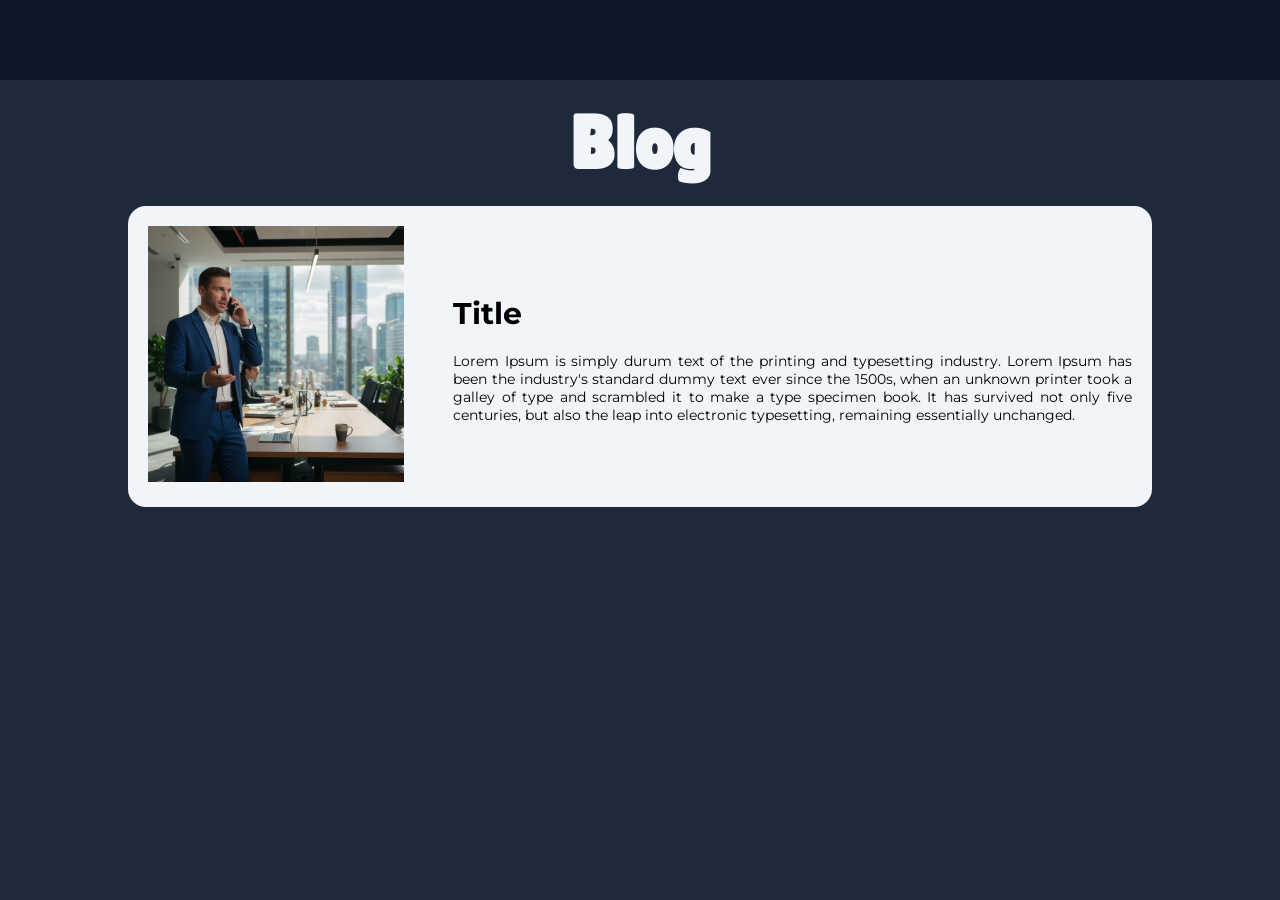
==== html/blog.html @ 973a3739 "Blog: Estetica (no funcional)" ====
<!DOCTYPE html>
<html lang="ca">
    <head>
	    <meta charset="UTF-8">
	    <meta name="viewport" content="width=device-width, initial-scale=1">
	    <meta name="description" content="Pàgina web oficial de la Paujam 25-26.">
	    <meta name="keywords" content="Web Oficial, PauJam, Blog, Jocs, Noticies">
	    <meta name="author" content="">

        <link rel="stylesheet" href="../css/styles.css">
	    <link rel="apple-touch-icon" href="">
	    <link rel="icon" href="" type="">

	    <title>PauJam</title>
    </head>
    <body>
        <header>
            <nav>
	        </nav>
        </header>
	    
        <h1 class="text-align-center">Blog</h1>

        <div class="flex flex-direction-column gap-30px">
            <div class="flex margin-left-10pc margin-right-10pc gap-5pc align-items-center bg-color-platinum border-radius padding-20px">
                <div><img class="blog-image-size" src="../images/Contacte.webp" alt=""></div>
                <div>
                    <h2 class="text-black font-montserrat">Title</h2>
                    <p class="text-align-justify blog-text-size text-black">Lorem Ipsum is simply durum text of the printing and typesetting industry. Lorem Ipsum has been the industry's standard dummy text ever since the 1500s, when an unknown printer took a galley of type and scrambled it to make a type specimen book. It has survived not only five centuries, but also the leap into electronic typesetting, remaining essentially unchanged.</p>
                </div>
            </div>
        </div>

        <footer>
        </footer>
	
        <script type="module" src=""></script>
    </body>
</html>
---- css/styles.css ----
@import url('https://fonts.googleapis.com/css2?family=Lilita+One&display=swap');
@import url('https://fonts.googleapis.com/css2?family=Montserrat:ital,wght@0,100..900;1,100..900&display=swap');

:root{
    --color-prussian-blue: #0F172A;
    --color-deep-space-blue: #1E293B;
    --color-platinum: #F1F5F9;
    --color-cool-steel: #94A3B8;
    --color-blue-violet: #7C3AED;
    --color-sky-aqua: #22D3EE;
    --color-amber-gold: #FBBF24;
    --color-charcoal-blue: #334155;
}

.font-lilita{
    font-family: Lilita One;
}

.font-montserrat{
    font-family: Montserrat;
}

body{
    margin: 0;
    font-family: Montserrat;
    font-size: 20px;
    color: var(--color-platinum);
    background-color: var(--color-deep-space-blue);
}

h1{
    font-family: Lilita One;
    font-size: 75px;
    margin-left: 0px;
    margin-right: 0px;
    margin-top: 20px;
    margin-bottom: 20px;
    color: var(--color-platinum);
}

h2{
    font-family: Lilita One;
    font-size: 30px;
    margin: 20px;
    margin-left: 0px;
    margin-right: 0px;
    color: var(--color-platinum);
}

h3{
    font-family: Montserrat;
    font-weight: bold;
    font-size: 40px;
    margin-top: 20px;
    margin-left: 0px;
    margin-right: 0px;
    margin-bottom: 10px;
    color: var(--color-amber-gold);
}

h4{
    font-family: Montserrat;
    font-weight: 500;
    font-size: 30px;
    margin-top: 10px;
    margin-bottom: 20px;
    color: var(--color-cool-steel);
}

hr{
    height: 5px;
    background-color: var(--color-cool-steel);
}

a{
    color: var(--color-blue-violet);
    text-decoration: none;
}


/* Navigation bar */
nav{
    background-color: var(--color-prussian-blue);
    height: 80px;
    align-content: center;
}

.responsive-image{
    max-width: 100%;
    height: auto;
}

.menu{
    margin: 0px;
    display: flex;
    align-items: center;
    padding: 0px;
    justify-content: space-around;
    
}

li{
    cursor: pointer;
}

.clear-list{
    list-style-type: none;
}

.center-flex-items{
    display: flex;
    align-items: center;
}


/* Image border */
.border-radius{
    border-radius: 18px;
}


/* Margins and Paddings */
.margin-left-10pc{
    margin-left: 10%;
}
.margin-right-10pc{
    margin-right: 10%;
}
.padding-20px{
    padding: 20px;
}

/* Gap */
.gap-5pc{
    gap: 5%;
}
.gap-30px{
    gap: 30px;
}


/* Flexbox */
.flex{
    display: flex;
}
.align-items-center{
    align-items: center;
}
.flex-direction-column{
    flex-direction: column;
}


/* Grid */


/* Text */
.text-align-center{
    text-align: center;
}

.text-align-justify{
    text-align: justify;
}

/* Blog.html */
.blog-image-size{
    width: 256px;
    height: 256px;
    object-fit: cover;
}
.blog-text-size{
    font-size: 14px;
}

/* Color */
.bg-color-platinum{
    background-color: var(--color-platinum);
}
.text-black{
    color: black;
}
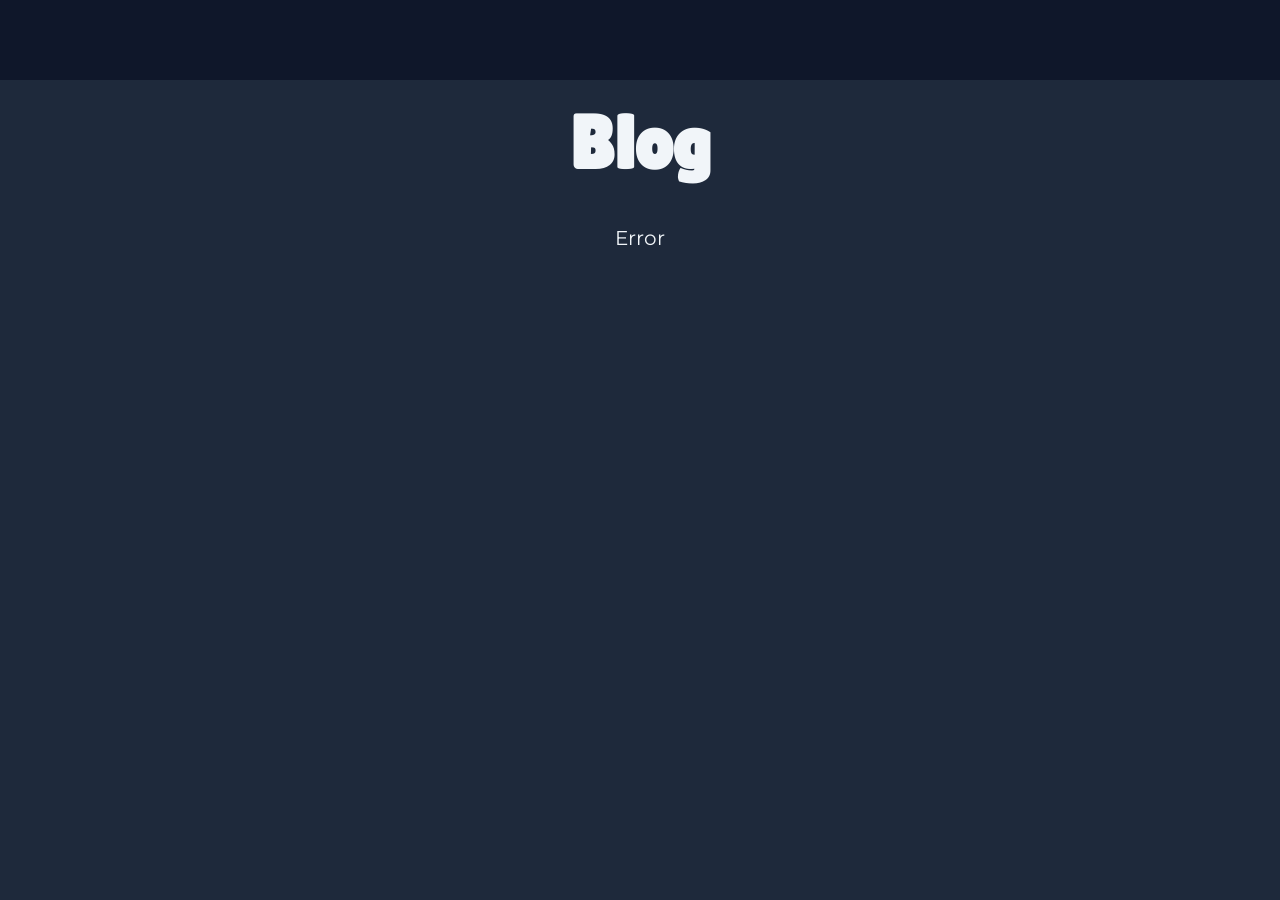
==== commit 9e7fabae: "Blog: Consultar Api (no acabat)" ====
--- a/html/blog.html
+++ b/html/blog.html
@@ -21,19 +21,14 @@
 	    
         <h1 class="text-align-center">Blog</h1>
 
-        <div class="flex flex-direction-column gap-30px">
-            <div class="flex margin-left-10pc margin-right-10pc gap-5pc align-items-center bg-color-platinum border-radius padding-20px">
-                <div><img class="blog-image-size" src="../images/Contacte.webp" alt=""></div>
-                <div>
-                    <h2 class="text-black font-montserrat">Title</h2>
-                    <p class="text-align-justify blog-text-size text-black">Lorem Ipsum is simply durum text of the printing and typesetting industry. Lorem Ipsum has been the industry's standard dummy text ever since the 1500s, when an unknown printer took a galley of type and scrambled it to make a type specimen book. It has survived not only five centuries, but also the leap into electronic typesetting, remaining essentially unchanged.</p>
-                </div>
-            </div>
+        <div class="flex flex-direction-column gap-30px align-items-center" id="divPosts">
+            <p id="loading" class="hide">Carregant...</p>
+            <p id="error" class="hide">Error</p>
         </div>
 
         <footer>
         </footer>
 	
-        <script type="module" src=""></script>
+        <script src="../js/blog/blog.js"></script>
     </body>
 </html>
--- a/css/styles.css
+++ b/css/styles.css
@@ -69,12 +69,24 @@
 
 hr{
     height: 5px;
-    background-color: var(--color-cool-steel);
+    background-color: var(--color-charcoal-blue);
+    border: none;
+    margin-top: 40px;
+    margin-bottom: 40px;
 }
 
 a{
     color: var(--color-blue-violet);
     text-decoration: none;
+}
+
+img{
+    user-select: none;
+    -webkit-user-select: none;
+    -moz-user-select: none;
+    -ms-user-select: none;
+
+    -webkit-user-drag: none;
 }
 
 
@@ -113,22 +125,58 @@
 }
 
 
-/* Image border */
+/* Border */
 .border-radius{
     border-radius: 18px;
 }
 
+/* Image */
+
+
+/* Display */
+.hide{
+    display: none;
+}
+
 
 /* Margins and Paddings */
+.margin-top-0px{
+    margin-top: 0px;
+}
 .margin-left-10pc{
     margin-left: 10%;
 }
 .margin-right-10pc{
     margin-right: 10%;
 }
+.margin-left-20pc{
+    margin-left: 20%;
+}
+.margin-right-20pc{
+    margin-right: 20%;
+}
+.margin-top-10px{
+    margin-top: 10px;
+}
+.margin-bottom-10px{
+    margin-bottom: 10px;
+}
+.margin-top-30px{
+    margin-top: 30px;
+}
 .padding-20px{
     padding: 20px;
 }
+.padding-left-20px{
+    padding-left: 20px;
+}
+.padding-right-20px{
+    padding-right: 20px;
+}
+.padding-left-10px{
+    padding-left: 10px;
+}
+
 
 /* Gap */
 .gap-5pc{
@@ -137,7 +185,17 @@
 .gap-30px{
     gap: 30px;
 }
-
+.gap-10px{
+    gap: 10px;
+}
+.gap-20px{
+    gap: 20px;
+}
+
+/* Width and Height */
+.width-100pc{
+    width: 100%;
+}
 
 /* Flexbox */
 .flex{
@@ -149,19 +207,35 @@
 .flex-direction-column{
     flex-direction: column;
 }
+.justify-content-center{
+    justify-content: center;
+}
+.align-items-flex-end{
+    align-items: flex-end;
+}
+.justify-content-space-between{
+    justify-content: space-between;
+}
 
 
 /* Grid */
 
 
 /* Text */
+.enfasis-texto{
+    color: var(--color-sky-aqua);
+    font-weight: bold;
+}
 .text-align-center{
     text-align: center;
 }
-
 .text-align-justify{
     text-align: justify;
 }
+.font-size-60px{
+    font-size: 60px;
+}
+
 
 /* Blog.html */
 .blog-image-size{
@@ -173,10 +247,69 @@
     font-size: 14px;
 }
 
+/* Classificacio.html */
+.podios{
+    width: 100%;
+}
+.contenedor-podios{
+    width: 25%;
+}
+.podio1{
+    height: 400px;
+}
+.podio2{
+    height: 300px;
+}
+.podio3{
+    height: 200px;
+}
+.clean-dropdown{
+    appearance: none;
+    -webkit-appearance: none;
+    -moz-appearance: none;
+    background: transparent;
+    border: none;
+    cursor: pointer;
+    outline: none;
+    font-family: Montserrat;
+    font-size: 20px;
+    color: var(--color-platinum);
+    margin-top: 20px;
+    margin-bottom: 20px;
+}
+.clean-dropdown option{
+    background-color: var(--color-prussian-blue);
+    font-size: 15px;
+}
+.podio-number{
+    color: black;
+    font-size: 40px;
+    font-weight: bolder;
+    margin-top: 20px;
+}
+.name-points{
+    font-size: 25px;
+    font-weight: 500;
+    margin-top: 10px;
+    margin-bottom: 10px;
+}
+
 /* Color */
 .bg-color-platinum{
     background-color: var(--color-platinum);
 }
 .text-black{
     color: black;
+}
+.bg-color-charcoal-blue{
+    background-color: var(--color-charcoal-blue);
+}
+.bg-color-deep-space-blue{
+    background-color: var(--color-deep-space-blue);
+}
+.bg-color-blue-violet{
+    background-color: var(--color-blue-violet);
+}
+.bg-color-amber-gold{
+    background-color: var(--color-amber-gold);
 }
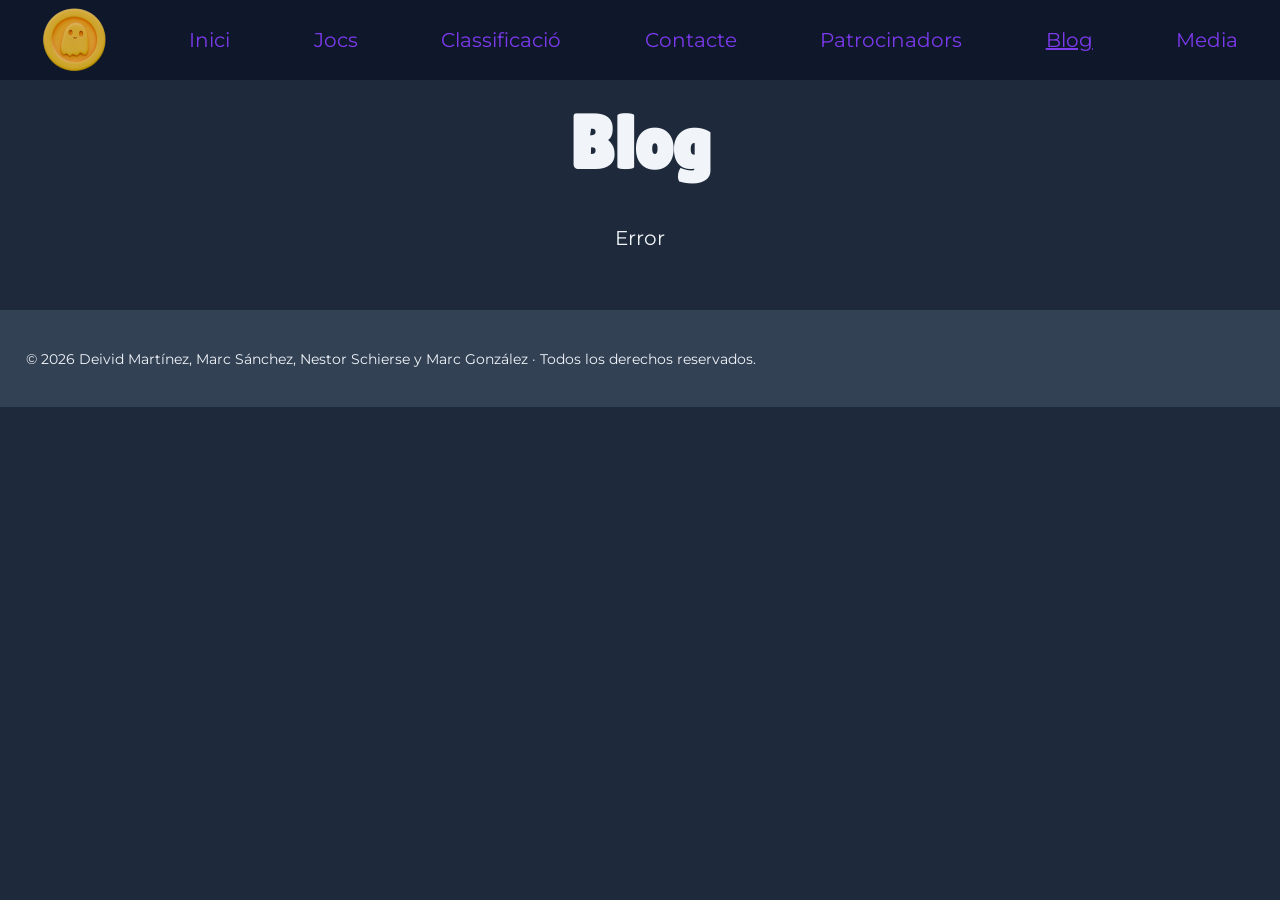
==== commit aa209757: "Blog: Aplicar nav i footer" ====
--- a/html/blog.html
+++ b/html/blog.html
@@ -8,18 +8,44 @@
 	    <meta name="author" content="">
 
         <link rel="stylesheet" href="../css/styles.css">
+        <link rel="stylesheet" href="../css/blogMQ.css">
 	    <link rel="apple-touch-icon" href="">
 	    <link rel="icon" href="" type="">
 
 	    <title>PauJam</title>
     </head>
     <body>
-        <header>
-            <nav>
+        <header id="header">
+            <nav id="navMenu">
+                <ul id="MQMenu" class="menu clear-list">
+                    <div id="containerTopMenu" class="center-flex-items responsive-image">
+                        <img src="../images/logo.webp" alt="Logo">
+                        <img id="MQ2MenuButton" class="hide" src="../images/menu.webp" alt="Dropdown button">
+                    </div>
+                    <li class="MQ-nav-item"><a href="../index.html">Inici</a></li>
+                    <li class="MQ-nav-item"><a href="jocs.html">Jocs</a></li>
+                    <li class="MQ-nav-item"><a href="classificacio.html">Classificació</a></li>
+                    <li class="MQ-nav-item"><a href="contacte.html">Contacte</a></li>
+                    <li class="MQ-nav-item"><a href="patrocinadors.html">Patrocinadors</a></li>
+                    <li class="MQ-nav-item"><a href="blog.html" class="under-line">Blog</a></li>
+                    <li class="MQ-nav-item"><a href="media.html">Media</a></li>
+                    <li id="MQMenuButton" class="hide"><img src="../images/menu.webp" alt="Dropdown button"></li>
+                </ul>
 	        </nav>
         </header>
+
+        <div id="popup" class="popup hide">
+            <div class="flex flex-direction-column popup-content bg-color-deep-space-blue align-items-center">
+                <div class="flex width-100pc justify-content-flex-end"><button id="closePopup" class="close-popup">&times;</button></div>
+                <h2 id="popupTitle" class="font-size-60px padding-left-15pc padding-right-15pc text-align-center">Títol</h2>
+                <!-- <div class="flex justify-content-center padding-left-15pc padding-right-15pc"><img id="popupImage" class="popup-image-size" src="../images/Contacte.webp" alt="Imatge d'un post"></div> -->
+                <p id="popupDescription" class="line-height-2 text-platinum padding-left-15pc padding-right-15pc text-align-justify">Descripció detallada</p>
+            </div>
+        </div>
 	    
-        <h1 class="text-align-center">Blog</h1>
+        <h1 id="titlePage" class="text-align-center">Blog</h1>
+
+        
 
         <div class="flex flex-direction-column gap-30px align-items-center" id="divPosts">
             <p id="loading" class="hide">Carregant...</p>
@@ -27,8 +53,12 @@
         </div>
 
         <footer>
+            <section class="bg-color-charcoal-blue padding-2pc margin-top-40px">
+                <p class="font-size-14px">© 2026 Deivid Martínez, Marc Sánchez, Nestor Schierse y Marc González · Todos los derechos reservados.</p>
+            </section>
         </footer>
 	
         <script src="../js/blog/blog.js"></script>
+        <script src="../js/menu.js"></script>
     </body>
 </html>
--- a/css/styles.css
+++ b/css/styles.css
@@ -71,8 +71,8 @@
     height: 5px;
     background-color: var(--color-charcoal-blue);
     border: none;
-    margin-top: 40px;
-    margin-bottom: 40px;
+    margin-top: 0px;
+    margin-bottom: 0px;
 }
 
 a{
@@ -90,18 +90,38 @@
 }
 
 
-/* Navigation bar */
+/* Navigation bar and MediaQueries */
 nav{
     background-color: var(--color-prussian-blue);
     height: 80px;
     align-content: center;
 }
-
+header{
+    position: -webkit-sticky;
+    position: sticky;
+    top: 0;
+    z-index: 1000;
+}
+@media(max-width: 900px){
+    .MQ-nav-item{
+        display: none;
+    }
+    #MQMenuButton{
+        display: block;
+    }
+    #MQMenu{
+        justify-content: space-between;
+        padding-left: 20px;
+        padding-right: 20px;
+    }
+}
+.position-fixed{
+    position: fixed;
+}
 .responsive-image{
     max-width: 100%;
     height: auto;
 }
-
 .menu{
     margin: 0px;
     display: flex;
@@ -110,7 +130,6 @@
     justify-content: space-around;
     
 }
-
 li{
     cursor: pointer;
 }
@@ -139,10 +158,23 @@
 }
 
 
+
 /* Margins and Paddings */
+.margin-20px{
+    margin: 20px;
+}
+.margin-top-40px{
+    margin-top: 40px;
+}
+.margin-bottom-40px{
+    margin-bottom: 40px;
+}
 .margin-top-0px{
     margin-top: 0px;
 }
+.margin-left-5pc{
+    margin-left: 5%;
+}
 .margin-left-10pc{
     margin-left: 10%;
 }
@@ -164,6 +196,10 @@
 .margin-top-30px{
     margin-top: 30px;
 }
+.margin-top-5pc{
+    margin-top: 5%;
+}
+
 .padding-20px{
     padding: 20px;
 }
@@ -176,12 +212,37 @@
 .padding-left-10px{
     padding-left: 10px;
 }
-
+.padding-left-15pc{
+    padding-left: 15%;
+}
+.padding-right-15pc{
+    padding-right: 15%;
+}
+
+
+.padding-40px{
+    padding: 40px;
+}
+
+.padding-5pc{
+    padding: 5%;
+}
+
+.padding-2pc{
+    padding: 2%;
+}
+
+.padding-20pc{
+    padding: 10%;
+}
 
 /* Gap */
 .gap-5pc{
     gap: 5%;
 }
+.gap-20pc{
+    gap: 20%;
+}
 .gap-30px{
     gap: 30px;
 }
@@ -196,6 +257,21 @@
 .width-100pc{
     width: 100%;
 }
+.width-80pc{
+    width: 80%;
+}
+.height-110px{
+    height: 110px;
+}
+.height-100pc{
+    height: 100%;
+}
+.height-80px{
+    height: 80px;
+}
+.height-90pc{
+    height: 90%;
+}
 
 /* Flexbox */
 .flex{
@@ -216,10 +292,28 @@
 .justify-content-space-between{
     justify-content: space-between;
 }
+.justify-content-flex-end{
+    justify-content: flex-end;
+}
+
+.justify-content-center{
+    justify-content: center;
+}
+
+.align-content-center{
+    align-content: center;
+}
 
 
 /* Grid */
-
+.grid{
+    display: grid;
+}
+
+/* Grid */
+.grid{
+    display: grid;
+}
 
 /* Text */
 .enfasis-texto{
@@ -234,6 +328,21 @@
 }
 .font-size-60px{
     font-size: 60px;
+}
+.font-size-14px{
+    font-size: 14px;
+}
+.text-underline{
+    text-decoration: underline;
+}
+.underline:hover{
+    text-decoration: underline;
+}
+.cursor-pointer{
+    cursor: pointer;
+}
+.line-height-2{
+    line-height: 2;
 }
 
 
@@ -243,9 +352,41 @@
     height: 256px;
     object-fit: cover;
 }
+.popup-image-size{
+    width: 100%;
+    object-fit: cover;
+}
 .blog-text-size{
     font-size: 14px;
 }
+.popup{
+    width: 100%;
+    justify-content: center;
+    align-items: center;
+}
+.popup-content{
+    min-height: 100vh;
+    width: 100%;
+}
+.close-popup{
+    width: 50px;
+    height: 50px;
+    margin-top: 40px;
+    margin-right: 40px;
+    border-radius: 50%;
+    background: var(--color-cool-steel);
+    
+    border: none;
+    color: black;
+    cursor: pointer;
+    font-size: 20px;
+}
+.close-popup:hover{
+    background: var(--color-amber-gold);
+    transition: background-color 0.25s, transform 0.5s, ease-out 0.5s;
+    transform: scale(1.05);
+}
+
 
 /* Classificacio.html */
 .podios{
@@ -292,7 +433,110 @@
     font-weight: 500;
     margin-top: 10px;
     margin-bottom: 10px;
-}
+    overflow-wrap: break-word;
+}
+
+/* Classificacio2.html */
+.custom-grid{
+    grid-template-columns: 1fr 1fr 1fr;
+    gap: 20px;
+    margin-left: 5%;
+    margin-right: 5%;
+    justify-content: center;
+}
+.podio1-2{
+    height: 300px;
+}
+.podio2-2{
+    height: 250px;
+}
+.podio3-2{
+    height: 200px;
+}
+
+/* Contacte.html */
+.contacte-underline{
+   text-decoration: underline;
+   color: var(--color-blue-violet);
+}
+
+.box-contacte {
+   width: 100%;
+   height: 730px;
+   background-image: url(../images/Contacte.webp);
+   background-size: cover;
+   position: relative;
+}
+
+.box-contacte::before {
+   content: "";
+   position: absolute;
+   inset: 0;
+   background: rgba(0, 0, 0, 0.5);
+   z-index: 0;
+}
+
+.box-contacte > * {
+   position: relative;
+   z-index: 1;
+}
+
+#contactForm {
+   width: 400px;
+   margin: 50px auto;
+   display: flex;
+   flex-direction: column;
+   gap: 15px;
+}
+
+.input-normal {
+   width: 382px;
+   height: 40px;
+   padding: 8px;
+   font-size: 14px;
+   color: white;
+   background-color: rgba(255, 255, 255, 0.15);
+   border: 1px solid white;
+   border-radius: 6px;
+   outline: none;
+}
+
+.input-grande {
+   width: 382px;
+   height: 120px;
+   padding: 8px;
+   font-size: 14px;
+   color: white;
+   background-color: rgba(255, 255, 255, 0.15);
+   border: 1px solid white;
+   border-radius: 6px;
+   resize: none;
+   outline: none;
+}
+
+::placeholder {
+   color: white;
+   opacity: 0.8;
+}
+
+.contacte-button {
+   width: 100%;
+   height: 40px;
+   background-color: var(--color-amber-gold);
+   color: black;
+   font-size: 16px;
+   font-weight: bold;
+   border: none;
+   border-radius: 6px;
+   cursor: pointer;
+}
+
+.contacte-button:hover {
+   background-color: var(--color-blue-violet);
+   color: white;
+}
+
+
 
 /* Color */
 .bg-color-platinum{
@@ -301,6 +545,9 @@
 .text-black{
     color: black;
 }
+.text-platinum{
+    color: var(--color-platinum);
+}
 .bg-color-charcoal-blue{
     background-color: var(--color-charcoal-blue);
 }
@@ -312,4 +559,214 @@
 }
 .bg-color-amber-gold{
     background-color: var(--color-amber-gold);
+}
+
+/* Index.html */
+
+.under-line{
+    text-decoration: underline;
+}
+
+.participants::before{
+    content:"♟ " ;
+    color: var(--color-blue-violet);
+}
+
+.ubicacio::before{
+    content:"✈ " ;
+    color: var(--color-blue-violet);
+}
+
+.progress-bar{
+    width: 100%;
+    max-width: 600px;
+    height: 14px;
+    background-color: #312d5e;
+    border-radius: 4px;
+    overflow: hidden;
+}
+
+.progress {
+    width: 40%;
+    height: 100%;
+    background: var(--color-blue-violet);
+}
+
+.index-patrocinadors{
+    height: 100px;
+    background-color: var(--color-charcoal-blue);
+}
+
+.en-que-consisteix{
+    background-color: var(--color-deep-space-blue);
+    background-image: url(../images/EnQueConsisteix.webp);
+    background-size: cover;
+    background-color: rgb(15, 23, 42, 0.6);
+    background-blend-mode: darken;
+}
+
+.horari{
+    background-image: url(../images/Horari.webp);
+    background-size: cover;
+    background-color: rgb(15, 23, 42, 0.6);
+    background-blend-mode: darken;
+}
+
+.ubicacio-image-size{
+    height: 500px;
+    width: 500px;
+    object-fit: cover;
+}
+
+.normativa{
+    background-image: url(../images/Normativa2.webp);
+    background-size: cover;
+    background-color: rgb(15, 23, 42, 0.6);
+    background-blend-mode: darken;
+}
+
+.normativa-ol{
+    padding-left: 25%;
+    padding-right: 25%;
+}
+
+.index-moneda{
+    max-width: 215px;
+    max-height: 215px;
+    display: flex;
+    flex-direction: column;
+    gap: 20px;
+    justify-content: center;
+}
+
+.fondo-moneda{
+    display: flex;
+    align-items: center;
+    justify-content: center;
+    background-color: var(--color-sky-aqua);
+    border-radius: 18px;
+    width: 215px;
+    height: 215px;
+}
+
+.moneda-image-size{
+    display: block;
+    height: 150px;
+    width: 150px;
+    margin: auto;
+}
+
+.slidecontainer {
+    width: 20%;
+}
+
+.slider {
+    -webkit-appearance: none;
+    appearance: none;
+    width: 190px;
+    height: 4px;
+    background: #d3d3d3;
+    outline: none;
+    opacity: 0.7;
+    -webkit-transition: .2s;
+    transition: opacity .2s;
+    border-radius: 18px;
+}
+
+.slider:hover {
+    opacity: 1;
+}
+
+.slider::-webkit-slider-thumb {
+    -webkit-appearance: none;
+    appearance: none;
+    width: 20px;
+    height: 20px;
+    background: var(--color-blue-violet);
+    cursor: pointer;
+    border-radius: 18px;
+}
+
+.slider::-moz-range-thumb {
+  width: 20px;
+  height: 20px;
+  background: var(--color-blue-violet);
+  cursor: pointer;
+  border-radius: 18px;
+}
+
+
+.index-jocs-presentats{
+    background-color: var(--color-blue-violet);
+    color: var(--color-platinum);
+    padding: 1%;
+    border-style: none;
+    border-radius: 18px;
+    width: 300px;
+    height: 10%;
+    cursor: pointer;
+}
+
+.index-jocs-presentats:hover{
+    background-color: var(--color-blue-violet);
+    opacity: 0.6;
+    transition: background-color 0.2s, transform 0.4s, ease-out 0.4s;
+    transform: scale(1.02);
+}
+
+/* Media.html */
+.media-underline{
+   text-decoration: underline;
+   color: var(--color-blue-violet);
+}
+
+.media-image-small{
+    width: 90%;
+    height: 50%;
+    object-fit: cover;
+    margin-left: 20px;
+    margin-bottom: 23px;
+}
+
+.media-image-small-second{
+    width: 100%;
+    height: 100%;
+    object-fit: cover;
+}
+
+.media-image-height{
+    width: 90%;
+    height: 98.1%;
+    object-fit: cover;
+    margin-right: 20px;
+}
+
+.media-image-large{
+    width: 100%;
+    height: 100%;
+    object-fit: cover;
+}
+
+.media-box-first{
+    width: 50%;
+    height: auto;
+    justify-content: right;
+}
+
+.media-box-second{
+    width: 80%;
+    height: 200px;
+}
+
+.media-box-third{
+    width: 80%;
+    height: 330px;
+}
+
+.media-top-10pc{
+    margin-top: 10%;
+}
+
+.media-bottom-10pc{
+    margin-bottom: 10%;
 }
--- a/css/blogMQ.css
+++ b/css/blogMQ.css
@@ -0,0 +1,8 @@
+@media (max-width: 700px){
+    #popupTitle{
+        font-size: 40px;
+    }
+    #containerNew{
+        justify-content: center;
+    }
+}
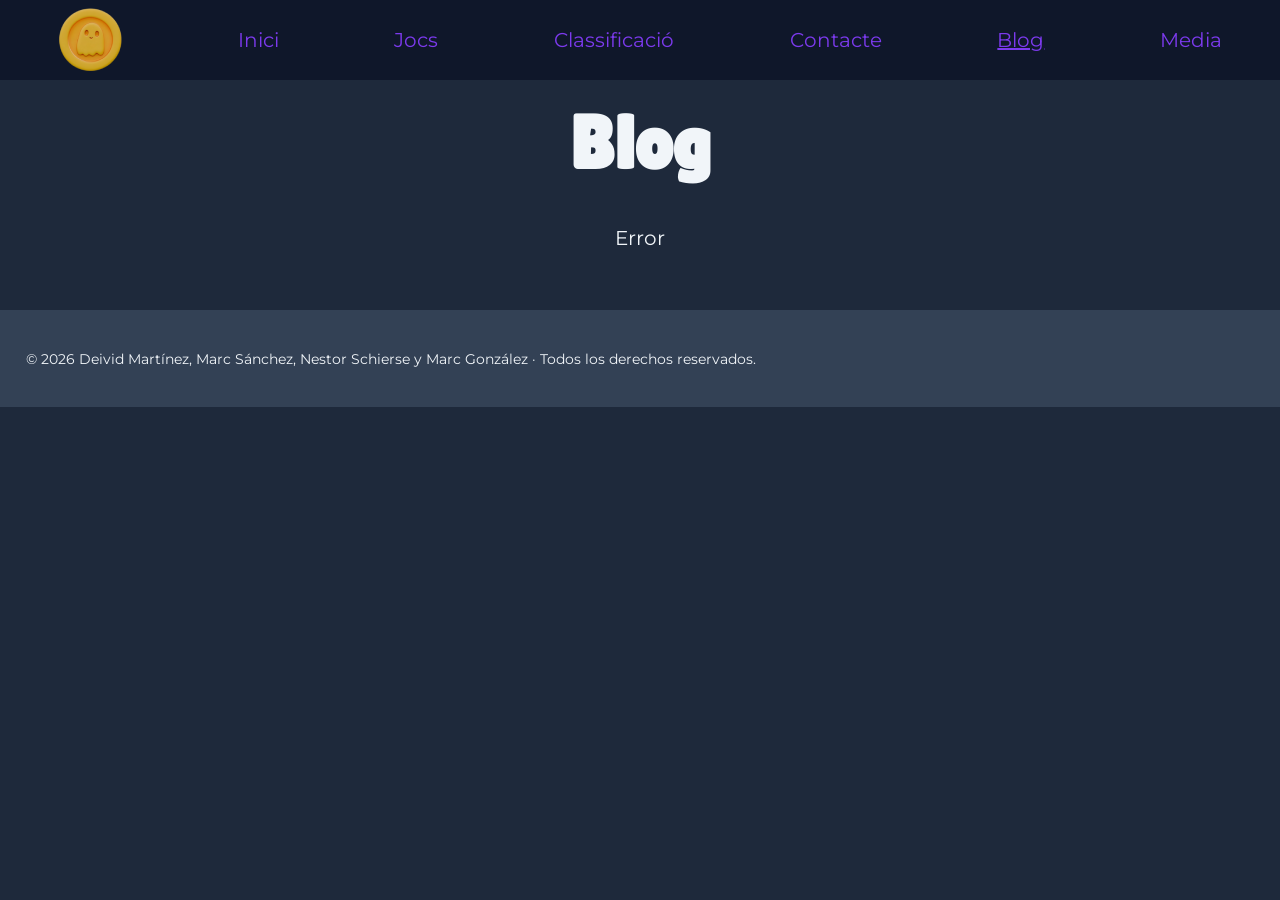
==== commit 869b0a27: "Suprimir l'apartat patrocinadors del nav i del projecte i eliminar mobileMediaQueries.css" ====
--- a/html/blog.html
+++ b/html/blog.html
@@ -26,7 +26,6 @@
                     <li class="MQ-nav-item"><a href="jocs.html">Jocs</a></li>
                     <li class="MQ-nav-item"><a href="classificacio.html">Classificació</a></li>
                     <li class="MQ-nav-item"><a href="contacte.html">Contacte</a></li>
-                    <li class="MQ-nav-item"><a href="patrocinadors.html">Patrocinadors</a></li>
                     <li class="MQ-nav-item"><a href="blog.html" class="under-line">Blog</a></li>
                     <li class="MQ-nav-item"><a href="media.html">Media</a></li>
                     <li id="MQMenuButton" class="hide"><img src="../images/menu.webp" alt="Dropdown button"></li>
--- a/css/styles.css
+++ b/css/styles.css
@@ -769,4 +769,81 @@
 
 .media-bottom-10pc{
     margin-bottom: 10%;
+}
+
+/* jocs.html */
+.jocs-container{
+    display: grid;
+    grid-template-columns: auto 1fr auto;
+    align-items: center;
+    gap: 20px;
+    width: 80%;
+    margin: auto;
+}
+
+.joc-card{
+    background-color: var(--color-charcoal-blue);
+    padding: 20px;
+    border-radius: 18px;
+    display: grid;
+    grid-template-rows: auto auto;
+    gap: 20px;
+}
+
+.joc-video{
+    width: 100%;
+    aspect-ratio: 16/9;
+    border-radius: 10px;
+}
+
+.joc-info{
+    display: grid;
+    grid-template-columns: auto 1fr auto;
+    align-items: center;
+    gap: 20px;
+}
+
+.joc-img{
+    width: 300px;
+    height: 310px;
+    object-fit: cover;
+    border-radius: 10px;
+}
+
+.joc-text h3{
+    margin: 0;
+}
+
+.joc-text p{
+    margin: 0;
+    font-size: 16px;
+    color: var(--color-cool-steel);
+}
+
+.joc-author{
+    display: flex;
+    align-items: center;
+    gap: 10px;
+}
+
+.author-icon{
+    width: 60px;
+    height: 60px;
+    object-fit: cover;
+    border-radius: 50%;
+}
+
+.arrow{
+    background-color: var(--color-blue-violet);
+    border: none;
+    width: 75px;
+    height: 75px;
+    border-radius: 50%;
+    color: #1e293b;
+    font-size: 24px;
+    cursor: pointer;
+}
+
+.arrow:hover{
+    opacity: 0.5;
 }
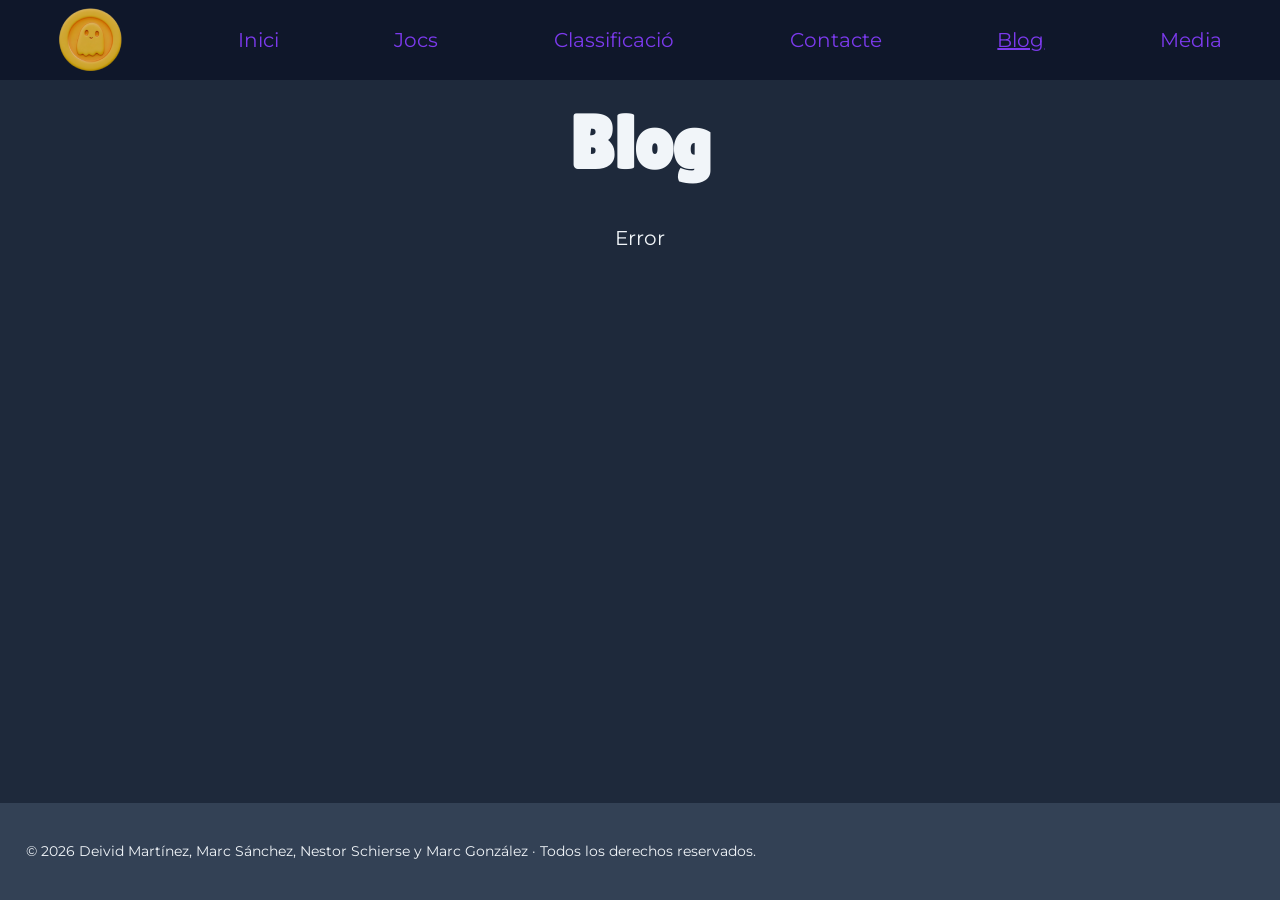
==== commit 8d10f0a6: "Blog: canviar color de les lletres i contenidor de les noticies i fer que el footer quedi abaix" ====
--- a/html/blog.html
+++ b/html/blog.html
@@ -14,7 +14,7 @@
 
 	    <title>PauJam</title>
     </head>
-    <body>
+    <body class="min-height-100vh blog-main">
         <header id="header">
             <nav id="navMenu">
                 <ul id="MQMenu" class="menu clear-list">
@@ -42,14 +42,16 @@
             </div>
         </div>
 	    
-        <h1 id="titlePage" class="text-align-center">Blog</h1>
+        <main>
+            <h1 id="titlePage" class="text-align-center">Blog</h1>
 
-        
+            <div class="flex flex-direction-column gap-30px align-items-center" id="divPosts">
+                <p id="loading" class="hide">Carregant...</p>
+                <p id="error" class="hide">Error</p>
+            </div>
 
-        <div class="flex flex-direction-column gap-30px align-items-center" id="divPosts">
-            <p id="loading" class="hide">Carregant...</p>
-            <p id="error" class="hide">Error</p>
-        </div>
+        </main>
+    
 
         <footer>
             <section class="bg-color-charcoal-blue padding-2pc margin-top-40px">
--- a/css/styles.css
+++ b/css/styles.css
@@ -272,6 +272,9 @@
 .height-90pc{
     height: 90%;
 }
+.min-height-100vh{
+    min-height: 100vh;
+}
 
 /* Flexbox */
 .flex{
@@ -385,6 +388,17 @@
     background: var(--color-amber-gold);
     transition: background-color 0.25s, transform 0.5s, ease-out 0.5s;
     transform: scale(1.05);
+}
+#containerNew *{
+    color: var(--color-platinum);
+}
+.blog-main{
+    display: grid;
+    grid-template-rows: auto 1fr auto;
+    margin: 0;
+}
+#popup li{
+    cursor: auto;
 }
 
 
@@ -801,6 +815,11 @@
     grid-template-columns: auto 1fr auto;
     align-items: center;
     gap: 20px;
+    cursor: pointer;
+}
+
+.joc-info:hover{
+    background-color: rgba(255, 255, 255, 0.04);
 }
 
 .joc-img{
